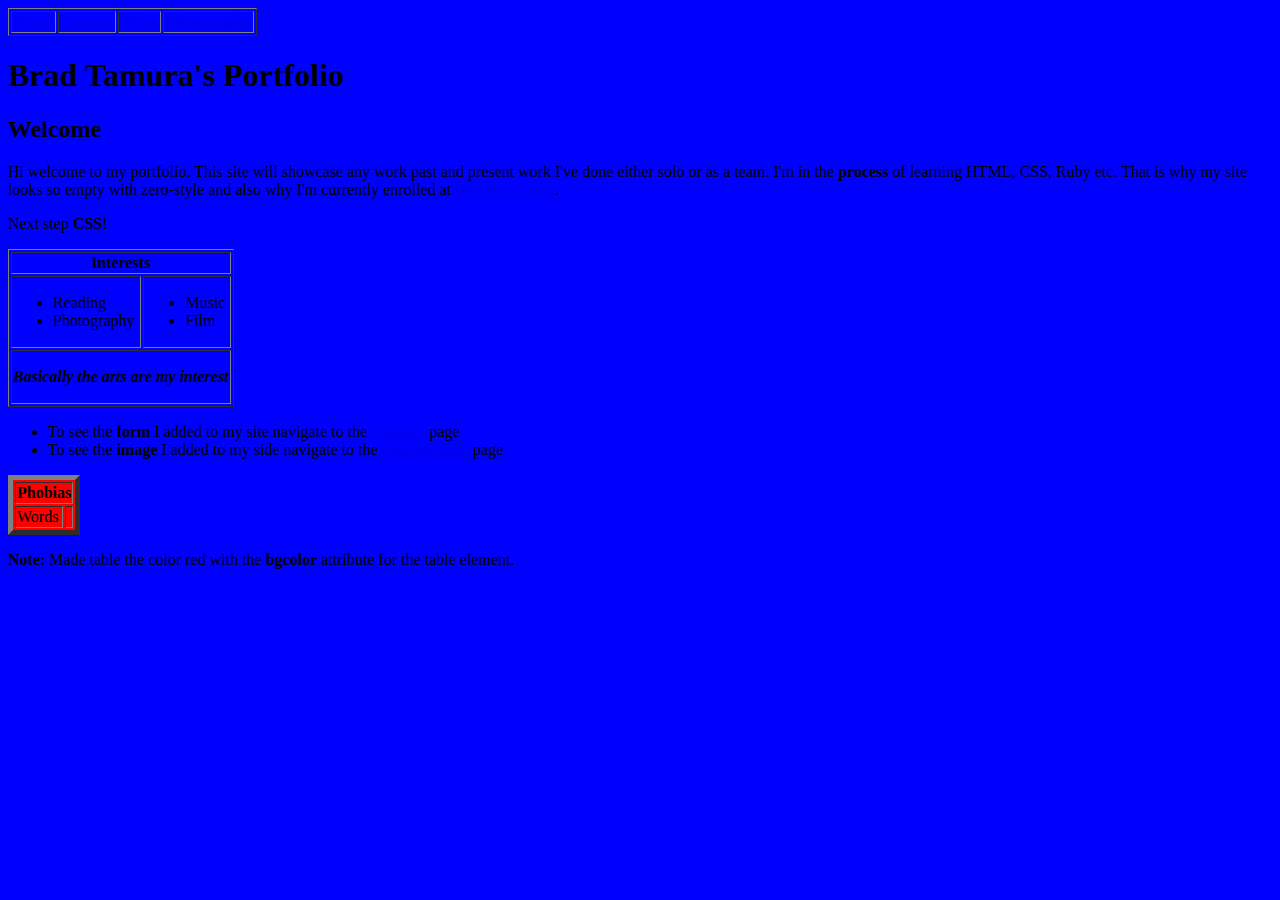
==== index.html @ acf8888b "Add more semantic elements to index.html and Add background color to styles.css files" ====
<!DOCTYPE html>
<html>
<head>
    <title>Brad Tamura's Portfolio</title>

    <link rel="stylesheet" href="styles/styles.css" type="text/css">
</head>
<body>

        <nav>
            <table border="1">
            <tr>
                <th><a href="index.html">Home</a></th>
                <th><a href="contact.html">Contact</a></th>
                <th><a href="work.html">Work</a></th>
                <th><a href="photographs.html">Photographs</a></th>
            </tr>
            </table>
        </nav>


    <h1>Brad Tamura's Portfolio</h1>
   
    <h2>Welcome</h2>
        <section>
            <p>
                Hi welcome to my portfolio.  This site will showcase any work past and present work I've done either solo or as a team.  I'm in the <strong>process</strong> of learning HTML, CSS, Ruby etc.  That is why my site looks so empty with zero-style and also why I'm currently enrolled at <a href="https://devbootcamp.com/" target="_blank"><strong>Dev Bootcamp</strong></a>.  
            </p>
        </section>

        <section>
            <p>
                Next step <strong>CSS</strong>!
            </p>
        </section>

        <div>

            <table border="1">
                <tr>
                    <th colspan="2" align="center">Interests</th>
                </tr>
                
                <tr>
                    <td>
                        <ul>
                            <li>Reading</li>  
                            <li>Photography</li>
                        </ul>
                    </td>
                    <td>
                        <ul>
                            <li>Music</li>
                            <li>Film</li> 
                        </ul>
                    </td>
                </tr>
                
                <tr>
                    <td colspan="2">
                        <p>
                            <strong><i>Basically the arts are my interest</i></strong>
                        </p>    
                    </td>
                </tr>
        </table>
    </div>
    
    <section>
        <p>
            <ul>
                <li>To see the <strong>form</strong> I added to my site navigate to the <a href="contact.html"><strong>Contact</strong></a> page</li>
                <li>To see the <strong>image</strong> I added to my side navigate to the <a href="photographs.html"><strong>Photographs</strong></a> page </li>
            </ul>    
        </p>
    </section>
    
   <div>
        <p>
            <table border="5" bgcolor="red">
                
                <tr>
                    <th colspan="2" align="center">Phobias</th>
                </tr>

                <tr>
                    <td>Words</td>
                    <td>&nbsp;</td>
                </tr>
            </table>
        </p>

     <p>
        <strong>Note:</strong> Made table the color red with the <strong>bgcolor</strong> attribute for the table element.
    </p>

    </div>
</body>
</html>
---- styles/styles.css ----
body {
    background: blue;
}
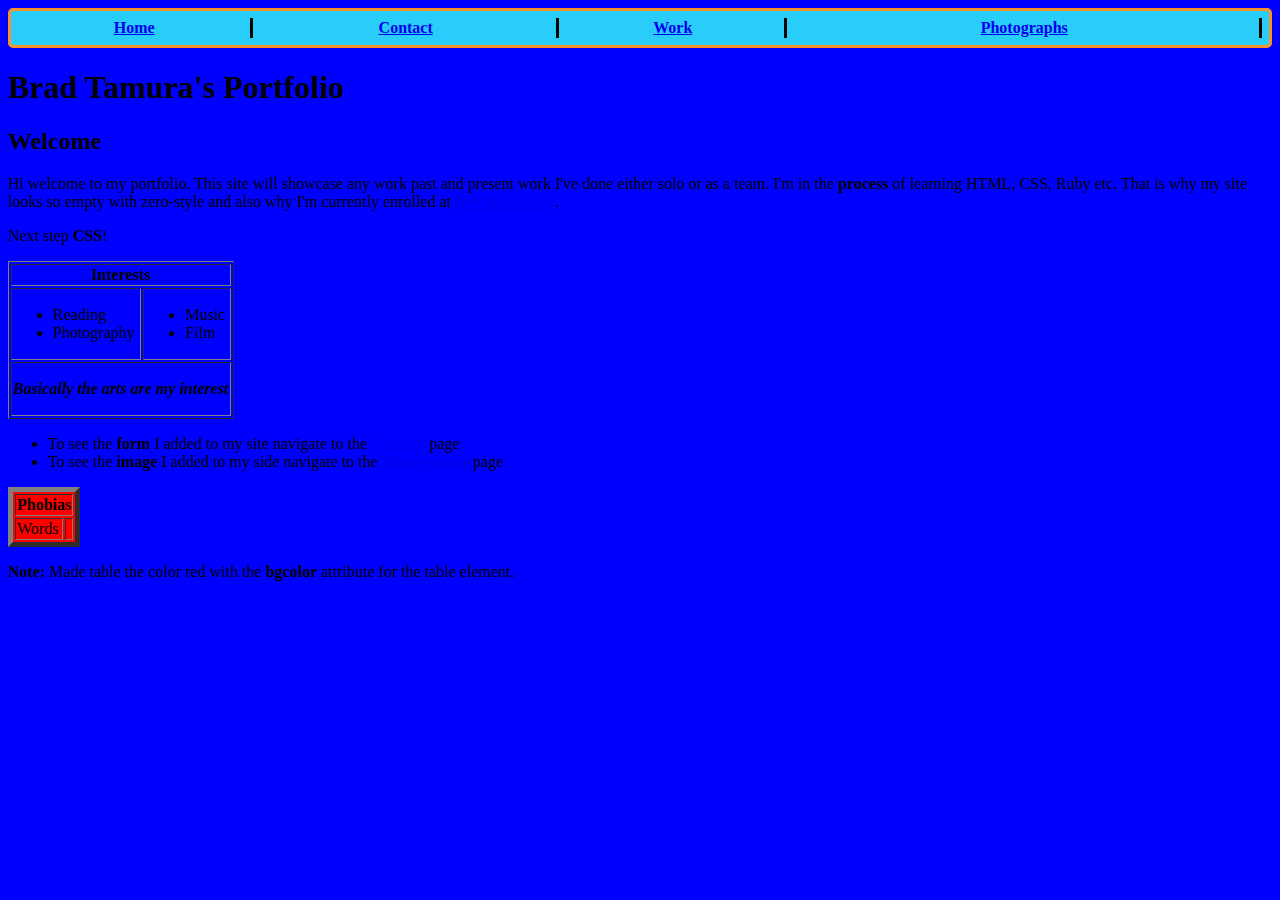
==== commit a978b23a: "Add style to nav element in styles.css and Add id to table nav." ====
--- a/index.html
+++ b/index.html
@@ -1,22 +1,24 @@
 <!DOCTYPE html>
 <html>
 <head>
+
     <title>Brad Tamura's Portfolio</title>
 
     <link rel="stylesheet" href="styles/styles.css" type="text/css">
+    
 </head>
 <body>
 
-        <nav>
-            <table border="1">
-            <tr>
-                <th><a href="index.html">Home</a></th>
-                <th><a href="contact.html">Contact</a></th>
-                <th><a href="work.html">Work</a></th>
-                <th><a href="photographs.html">Photographs</a></th>
-            </tr>
-            </table>
-        </nav>
+    <nav>
+        <table id="navigation">
+        <tr>
+            <th class="nav-table"><a href="index.html">Home</a></th>
+            <th class="nav-table"><a href="contact.html">Contact</a></th>
+            <th class="nav-table"><a href="work.html">Work</a></th>
+            <th class="nav-table"><a href="photographs.html">Photographs</a></th>
+        </tr>
+        </table>
+    </nav>
 
 
     <h1>Brad Tamura's Portfolio</h1>
@@ -74,7 +76,7 @@
             </ul>    
         </p>
     </section>
-    
+
    <div>
         <p>
             <table border="5" bgcolor="red">
--- a/styles/styles.css
+++ b/styles/styles.css
@@ -1,3 +1,23 @@
 body {
     background: blue;
-}+}
+
+#navigation {
+    width: 100%;
+    background: #2accf9;
+    padding: 5px 5px 5px 5px;
+    border-radius: 5px;
+    border: 3px;
+    border-style: solid;
+    border-color: #f9922a;
+}
+
+.nav-table {
+    border-right-style: solid;
+    border-right-color: black;
+    border-right-width: 3px;
+}
+
+
+
+
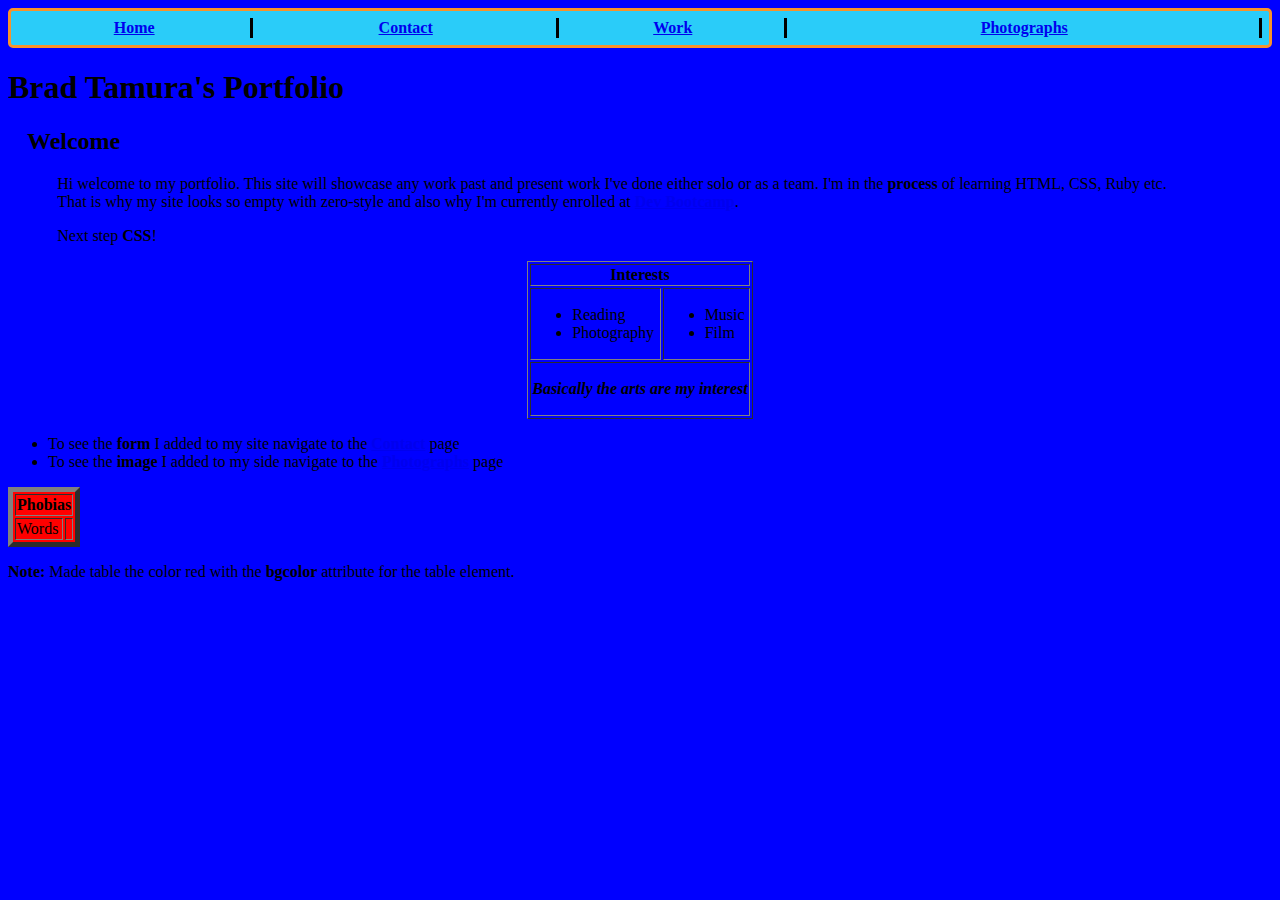
==== commit f195565a: "Add margin to h1 and welcome-section, Center interest-table." ====
--- a/index.html
+++ b/index.html
@@ -23,22 +23,22 @@
 
     <h1>Brad Tamura's Portfolio</h1>
    
-    <h2>Welcome</h2>
-        <section>
-            <p>
+    <h2 id="welcome">Welcome</h2>
+        <section class="welcome-section">
+            <p class="welcome-section">
                 Hi welcome to my portfolio.  This site will showcase any work past and present work I've done either solo or as a team.  I'm in the <strong>process</strong> of learning HTML, CSS, Ruby etc.  That is why my site looks so empty with zero-style and also why I'm currently enrolled at <a href="https://devbootcamp.com/" target="_blank"><strong>Dev Bootcamp</strong></a>.  
             </p>
         </section>
 
-        <section>
-            <p>
+        <section class="welcome-section">
+            <p class="welcome-section">
                 Next step <strong>CSS</strong>!
             </p>
         </section>
 
         <div>
 
-            <table border="1">
+            <table id="interest-table" border="1">
                 <tr>
                     <th colspan="2" align="center">Interests</th>
                 </tr>
@@ -60,7 +60,7 @@
                 
                 <tr>
                     <td colspan="2">
-                        <p>
+                        <p id="art">
                             <strong><i>Basically the arts are my interest</i></strong>
                         </p>    
                     </td>
--- a/styles/styles.css
+++ b/styles/styles.css
@@ -18,6 +18,23 @@
     border-right-width: 3px;
 }
 
+#welcome {
+    margin-left: 1.5%;
+}
+
+.welcome-section {
+    margin-left: 2%;
+    max-width: 95%;
+}
+
+#interest-table {
+    position:relative;
+    margin-left: auto;
+    margin-right: auto;
+}
+
+#art {
+    background-image: url("");
+}
 
 
-
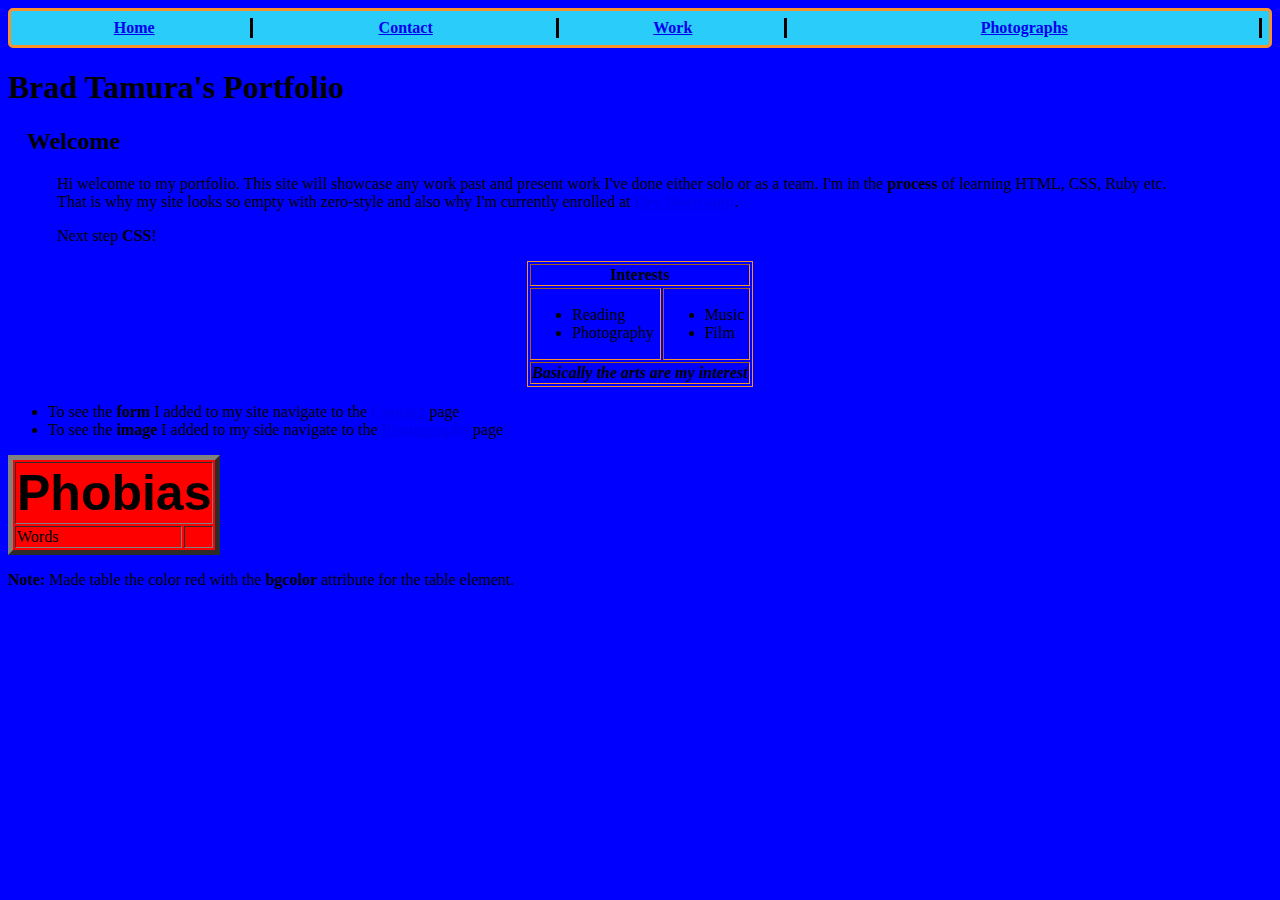
==== commit 3518624e: "Update index.html and styles.css" ====
--- a/index.html
+++ b/index.html
@@ -60,9 +60,7 @@
                 
                 <tr>
                     <td colspan="2">
-                        <p id="art">
                             <strong><i>Basically the arts are my interest</i></strong>
-                        </p>    
                     </td>
                 </tr>
         </table>
@@ -82,7 +80,7 @@
             <table border="5" bgcolor="red">
                 
                 <tr>
-                    <th colspan="2" align="center">Phobias</th>
+                    <th id="font" colspan="2" align="center">Phobias</th>
                 </tr>
 
                 <tr>
--- a/styles/styles.css
+++ b/styles/styles.css
@@ -1,6 +1,8 @@
 body {
-    background: blue;
+    background-image: url(painting.jpg);
+    background-color: blue;
 }
+
 
 #navigation {
     width: 100%;
@@ -13,9 +15,12 @@
 }
 
 .nav-table {
-    border-right-style: solid;
-    border-right-color: black;
-    border-right-width: 3px;
+    border-right: 3px solid black;
+
+}
+
+.nav-table th:last-of-type {
+    border: none;
 }
 
 #welcome {
@@ -28,13 +33,15 @@
 }
 
 #interest-table {
-    position:relative;
+    border-style: solid;
+    border-color: #f9922a;
     margin-left: auto;
     margin-right: auto;
 }
 
-#art {
-    background-image: url("");
+#font {
+    font-family: Helvetica;
+    font-size: 50px;
 }
 
 
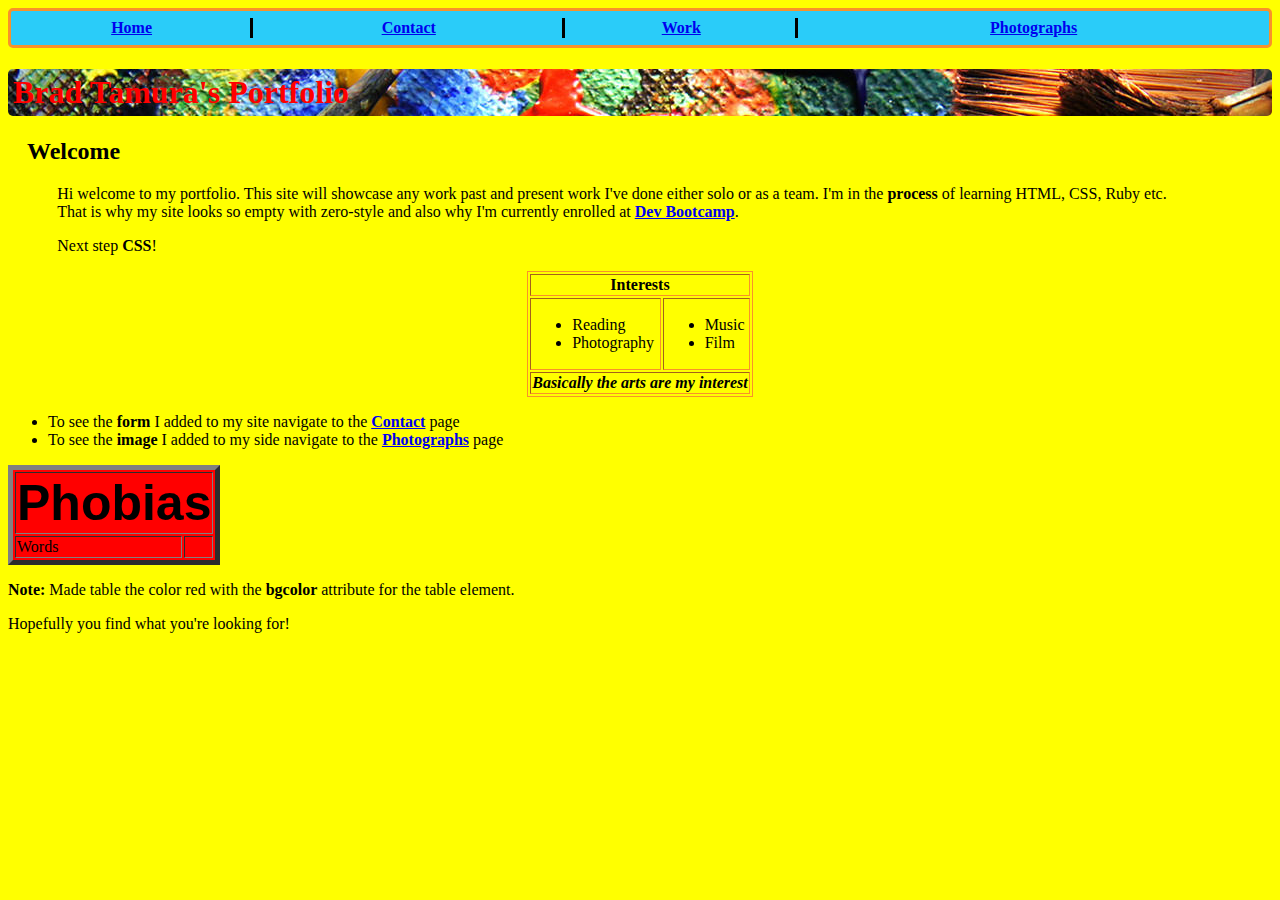
==== commit bdc265cf: "Fixed last-of-type in css, add footer to index.html, add comment on centering table" ====
--- a/index.html
+++ b/index.html
@@ -95,5 +95,9 @@
     </p>
 
     </div>
+
+    <footer>
+        Hopefully you find what you're looking for!
+    </footer>
 </body>
 </html>--- a/styles/styles.css
+++ b/styles/styles.css
@@ -1,13 +1,19 @@
 body {
-    background-image: url(painting.jpg);
-    background-color: blue;
+    background-color: yellow;
 }
 
+h1 {
+    background-image: url("../images/Art.JPG");
+    border-radius: 5px;
+    color: red;
+    padding: 5px;
+}
 
 #navigation {
     width: 100%;
     background: #2accf9;
-    padding: 5px 5px 5px 5px;
+    padding-top: 5px;
+    padding-bottom: 5px;
     border-radius: 5px;
     border: 3px;
     border-style: solid;
@@ -19,7 +25,7 @@
 
 }
 
-.nav-table th:last-of-type {
+.nav-table:last-of-type {
     border: none;
 }
 
@@ -35,6 +41,8 @@
 #interest-table {
     border-style: solid;
     border-color: #f9922a;
+
+    /*To center the table I margin-left and margin-right*/
     margin-left: auto;
     margin-right: auto;
 }
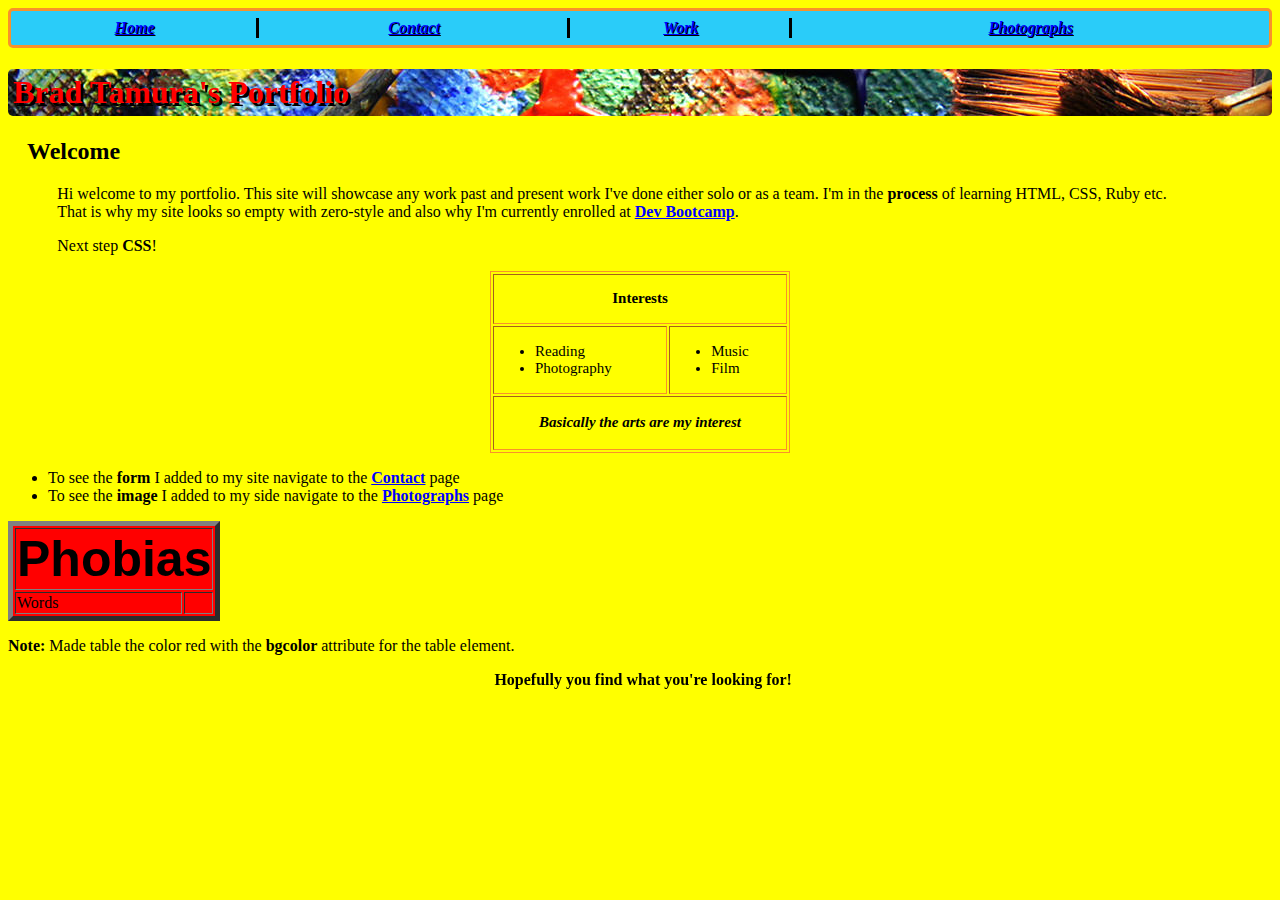
==== commit 64287700: "Add a media queries to styles/styles.css and Add class to table in index.html and photographs.html" ====
--- a/index.html
+++ b/index.html
@@ -39,7 +39,7 @@
         <div>
 
             <table id="interest-table" border="1">
-                <tr>
+                <tr class="table-header">
                     <th colspan="2" align="center">Interests</th>
                 </tr>
                 
@@ -59,7 +59,7 @@
                 </tr>
                 
                 <tr>
-                    <td colspan="2">
+                    <td class="table-header" colspan="2" align="center">
                             <strong><i>Basically the arts are my interest</i></strong>
                     </td>
                 </tr>
--- a/styles/styles.css
+++ b/styles/styles.css
@@ -7,6 +7,7 @@
     border-radius: 5px;
     color: red;
     padding: 5px;
+    text-shadow: 3px 3px #000000;
 }
 
 #navigation {
@@ -18,10 +19,13 @@
     border: 3px;
     border-style: solid;
     border-color: #f9922a;
+    text-shadow: 1px 1px #000000;
 }
 
 .nav-table {
     border-right: 3px solid black;
+    font-family: Tahoma;
+    font-style: italic;
 
 }
 
@@ -45,6 +49,12 @@
     /*To center the table I margin-left and margin-right*/
     margin-left: auto;
     margin-right: auto;
+    width: 300px;
+    font-size: 15px;
+}
+
+.table-header {
+    height: 50px;
 }
 
 #font {
@@ -52,4 +62,53 @@
     font-size: 50px;
 }
 
+#photograph-table {
+    margin-left: auto;
+    margin-right: auto;
+}
 
+a:link {
+    color: #0000FF;
+}
+
+a:visited {
+    color: #FF0000;
+}
+
+
+
+footer {
+    position: fixed;
+    margin-left: 38%;
+    margin-right: 38%;
+    max-width: 400px;
+    font-weight: bold;
+    font-family: Georgia;
+
+    /*White-space: nowrap was used to prevent to 
+    footer text from wrapping to a second line.*/
+    white-space: nowrap;
+}
+
+@media screen and (max-width: 800px) {
+    h1 {
+        font-size: 42px;
+    }
+
+    h2 {
+        font-size: 38px;
+    }
+    p {
+        font-size: 24px;
+    }
+    li {
+        font-size: 24px;
+    }
+    th {
+        font-size: 24px;
+    }
+    td {
+        font-size: 24px;
+    }
+}
+
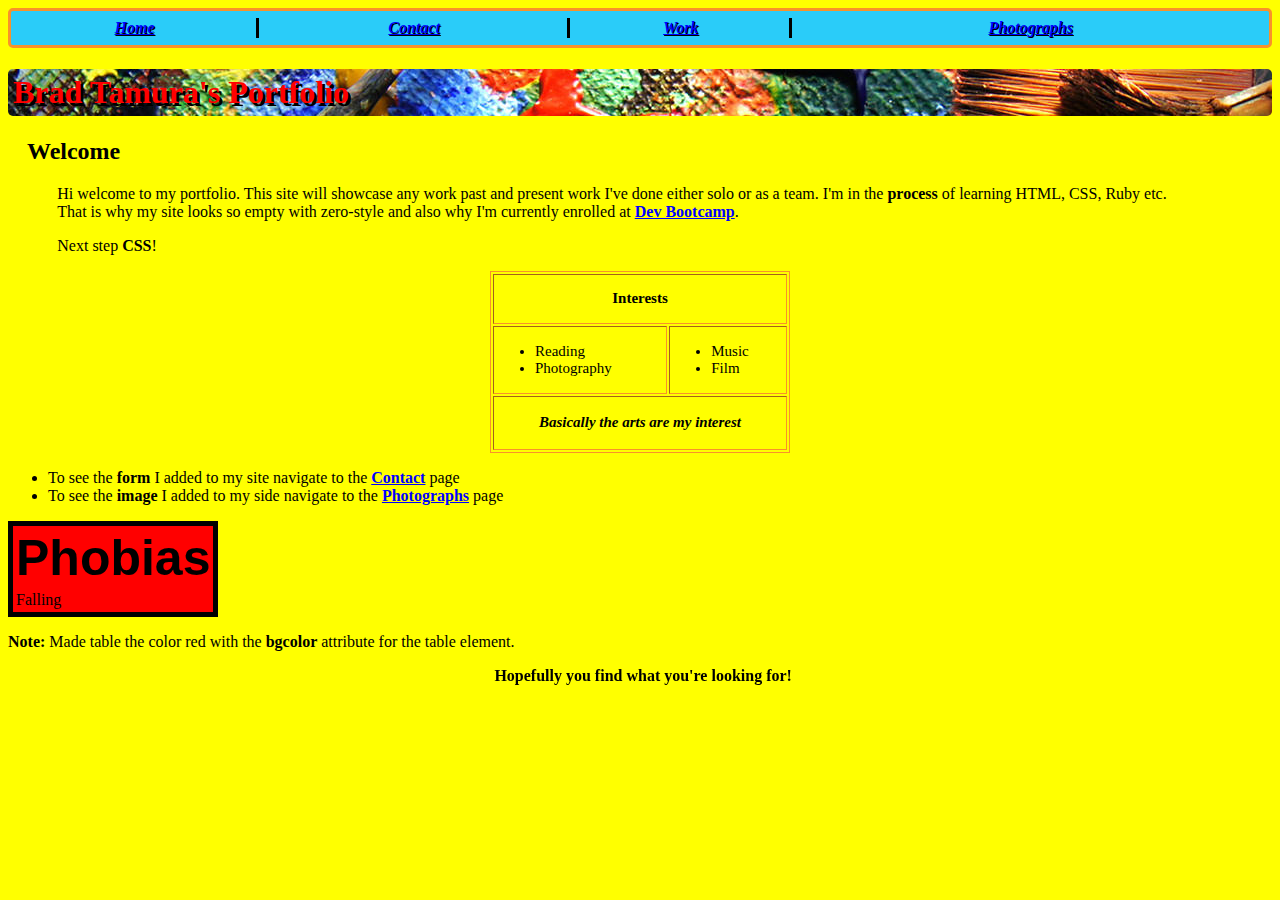
==== commit a41ae5cb: "Remove style from index.html and tranfer to styles.css and set <th> height in photographs.html" ====
--- a/index.html
+++ b/index.html
@@ -40,7 +40,7 @@
 
             <table id="interest-table" border="1">
                 <tr class="table-header">
-                    <th colspan="2" align="center">Interests</th>
+                    <th colspan="2">Interests</th>
                 </tr>
                 
                 <tr>
@@ -59,7 +59,7 @@
                 </tr>
                 
                 <tr>
-                    <td class="table-header" colspan="2" align="center">
+                    <td class="table-header" colspan="2">
                             <strong><i>Basically the arts are my interest</i></strong>
                     </td>
                 </tr>
@@ -67,28 +67,24 @@
     </div>
     
     <section>
-        <p>
             <ul>
                 <li>To see the <strong>form</strong> I added to my site navigate to the <a href="contact.html"><strong>Contact</strong></a> page</li>
                 <li>To see the <strong>image</strong> I added to my side navigate to the <a href="photographs.html"><strong>Photographs</strong></a> page </li>
             </ul>    
-        </p>
     </section>
 
    <div>
-        <p>
-            <table border="5" bgcolor="red">
+            <table id="phobias">
                 
                 <tr>
-                    <th id="font" colspan="2" align="center">Phobias</th>
+                    <th id="font" colspan="2">Phobias</th>
                 </tr>
 
                 <tr>
-                    <td>Words</td>
+                    <td>Falling</td>
                     <td>&nbsp;</td>
                 </tr>
             </table>
-        </p>
 
      <p>
         <strong>Note:</strong> Made table the color red with the <strong>bgcolor</strong> attribute for the table element.
--- a/styles/styles.css
+++ b/styles/styles.css
@@ -53,9 +53,16 @@
     font-size: 15px;
 }
 
+#interest-table tr:last-of-type {
+    text-align: center;
+}
+
+
 .table-header {
     height: 50px;
 }
+
+
 
 #font {
     font-family: Helvetica;
@@ -75,7 +82,13 @@
     color: #FF0000;
 }
 
-
+#phobias {
+    background-color: #FF0000;
+    border-style: solid;
+    border-color: black;
+    border-width: 5px;
+    
+}
 
 footer {
     position: fixed;
